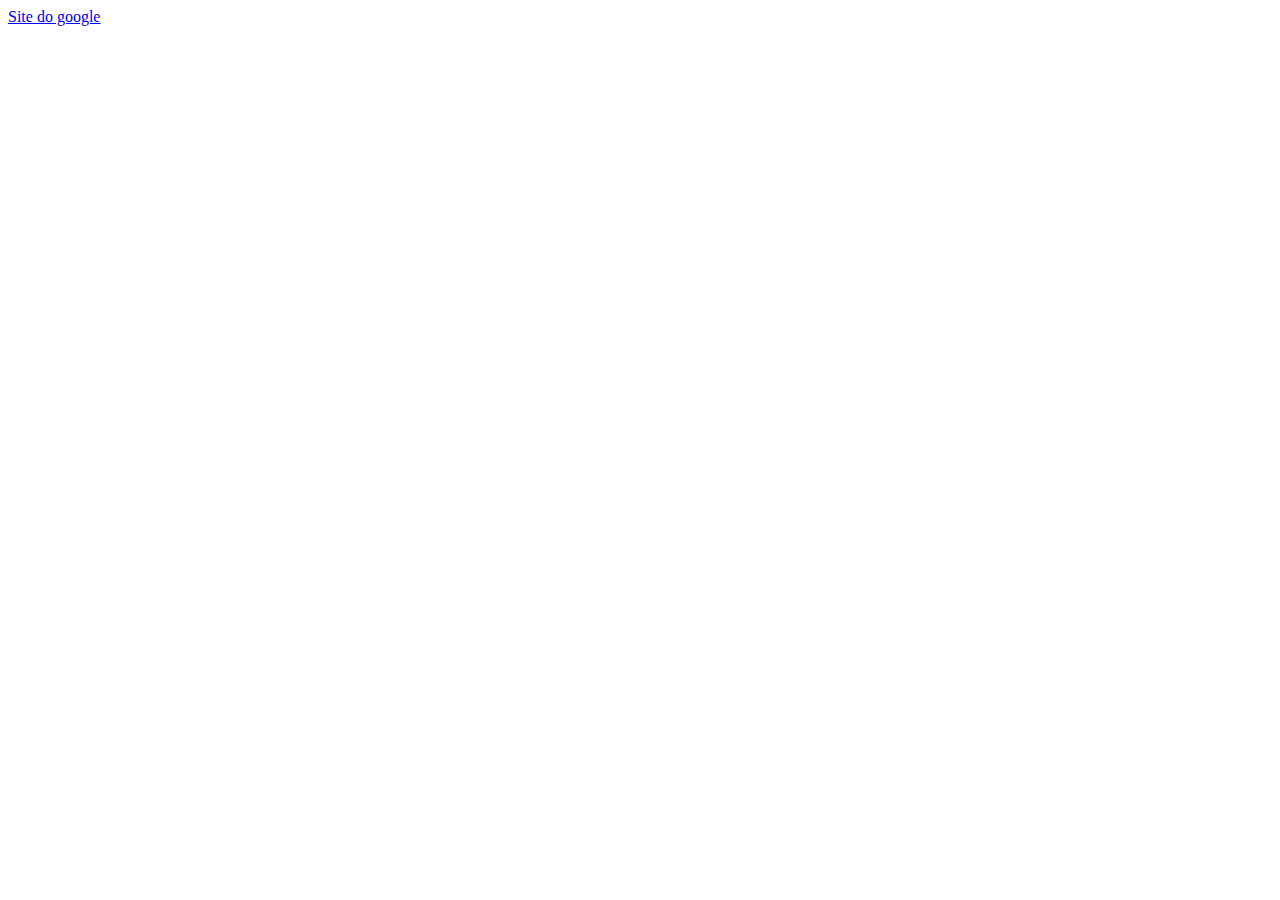
==== 08-links.html @ 4e692df4 "13-03 Links" ====
<!DOCTYPE html>
<html lang="pt-br">
<head>
    <meta charset="UTF-8">
    <meta name="viewport" content="width=device-width, initial-scale=1.0">
    <title>Links (hyperlinks ou hiperligações)</title>
</head>
<body>
    <!--
        Estrutura de um Link
        https://site.fatecfranca.edu.br/files/dsm-projeto-pedagogico.pdf

        Dominio: fatecfranca.eu.br
        O dominio especifica o "dono", o responsavel pelo link.

        O registro de um dominio, é controlado por orgãos e empresas, dependendo do lugar do mundo, 

        o dominio é composto por varias partes:
            - br: TLD (top level domain) -> dominio de nivel mais alto.Nesse caso, representa um País, o Brasil

            - edu: alguns Países, como o Brasil, não permitem o registro de dominios
            diretamente após seu TLD. Aqui, os dominios são registados por subcatgoria, como EDU, que são as instituições de ensino superior

            - fatecfranca: nome escolhido pelo detentor do dominio

            o subdominio, é uma parte do dominio, que pode ser criada livremente
            pelo dono do dominio

            - site: o subdominio vem ANTES do nome do dominio

            /files/dsm-projeto-pedagogico.pdf: caminho ou (rota)

            dsm-projeto-pedagogico.pdf: nome de umarquivo

            https:// : é o PROTOCOLO de acesso ao conteudo. É a "linguagem" que sera
            usada para comunicação entre o seu navegador e o servidor  onde se encontra o conteúdo. A letra "S" após o HTTP indica que a comunicação sera criptografada.
            
            um link de internet é tecnicamente chamado de URL (Universal Resource Locator): lcoalizador universal de recursos




    -->

    <!--
        Links são acessados em HTML pela tag <a> (anchor, âncora). O parametro href indica o destino do link
        Sempre que o destino Linkado NÂO pertencer ao nosso próprio site, o URL 
        precisa iniciar com o protocolo (http:// ou https://).
        

    -->

    <a href="https://www.google.com/">Site do google</a>
</body>
</html>
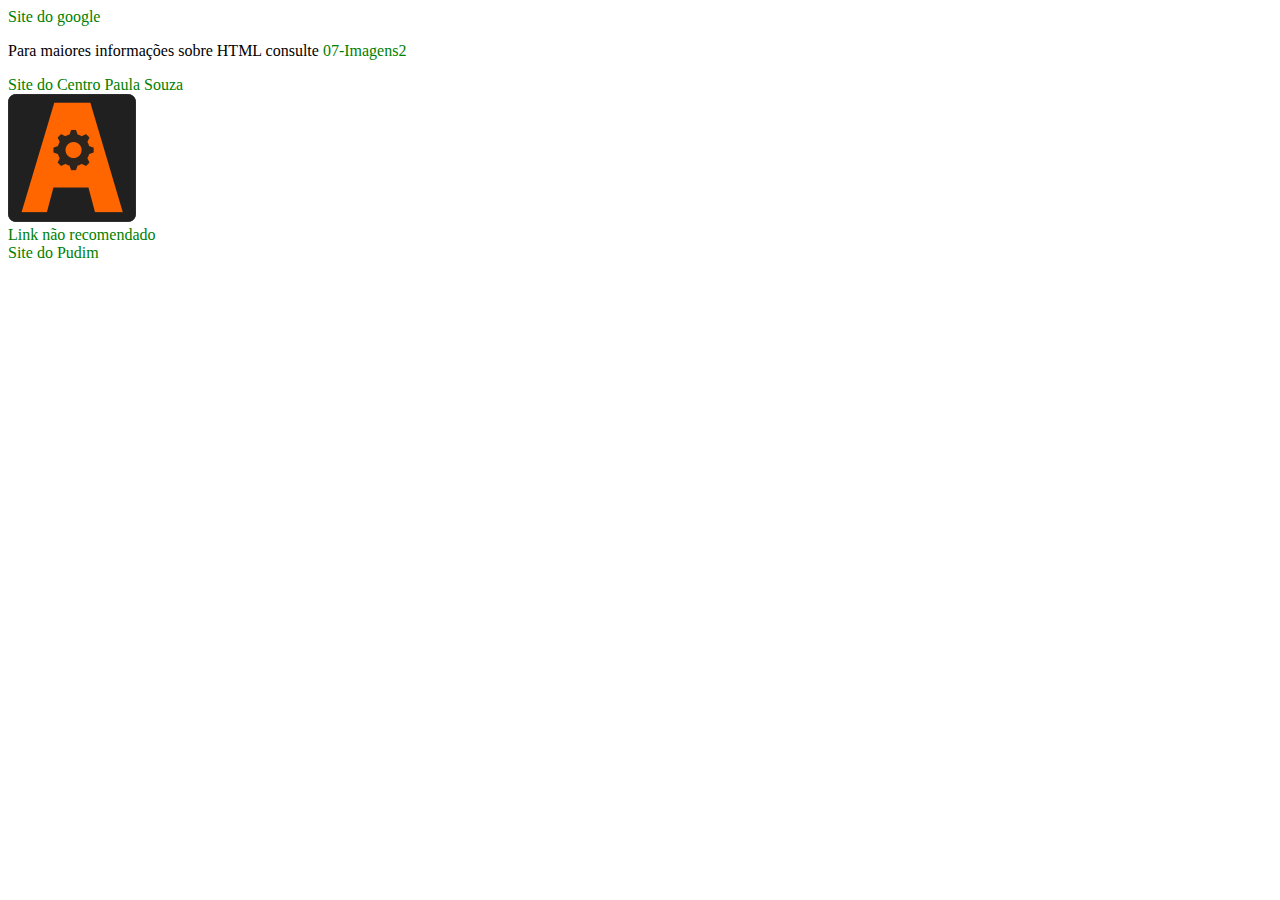
==== commit 63480b7a: "(17/03) Links" ====
--- a/08-links.html
+++ b/08-links.html
@@ -4,6 +4,7 @@
     <meta charset="UTF-8">
     <meta name="viewport" content="width=device-width, initial-scale=1.0">
     <title>Links (hyperlinks ou hiperligações)</title>
+    <link rel="stylesheet" href="08.css">
 </head>
 <body>
     <!--
@@ -46,10 +47,42 @@
         Links são acessados em HTML pela tag <a> (anchor, âncora). O parametro href indica o destino do link
         Sempre que o destino Linkado NÂO pertencer ao nosso próprio site, o URL 
         precisa iniciar com o protocolo (http:// ou https://).
+        o elemento <a> é um elemento de linha tendo espaço ao adicionar elementos eles ficam na mesma linha
         
 
     -->
+    <div><!--<div é um elemento de bloco-->
+        <a href="https://www.google.com/">Site do google</a>
+    </div>
+    
 
-    <a href="https://www.google.com/">Site do google</a>
+    <!--<p> é um elemento de bloco--><p>Para maiores informações sobre HTML consulte <a href="07-imagens2.html">07-Imagens2</a></p>
+    <!--Link externo que abre em uma nova janela
+    para isso Utilizar o atributo target="_blank" 
+    Existe também o atributo target="_self"-->
+    <div><a href="https://www.cps.sp.gov.br" target="_blank">Site do Centro Paula Souza<a></div>
+
+        <!--Link de Imagen
+        Com o atributo title você consegue fazer aparecer um balão como etiqueta explicativo
+        -->
+        <div>
+            <a href="textos-02.html" title="Pagina de textos"><img src="../img/apptiva-icon.png"></a>
+        </div>
+
+        <div>
+            <a href="https://www.google.com.br" rel="nofollow">Link não recomendado</a><!--Atributo rel -> estabelece a relação da pagina inicial e da pagina linkada 
+            valores possiveis:
+            nofollow-- o autor da pagina não endossa necessariamente o link de destino
+            prev -- pagina anterior do mesmo site
+            next -- link para proxima pagina do mesmo site
+            external-- link para site externo
+            author-- link para o site pessoal do autor da pagina
+            
+            -->
+        </div>
+
+        <div>
+            <a href="http://www.pudim.com.br" rel="external">Site do Pudim</a>
+        </div>
 </body>
 </html>--- a/08.css
+++ b/08.css
@@ -0,0 +1,15 @@
+a{
+    color: green;
+    text-decoration: none;/*Remove o sublinhado do link*/
+}
+
+a:visited{
+    /*color: blue;*/
+    filter: brightness(80%);
+}
+/*Para mudar a cor do link enquanto o mouse esta em cima do mouse*/
+a:hover{
+   /* color: blue;*/
+   filter: brightness(-150%);
+    text-decoration: underline;/*Volta o sublinhado quando o mouse esta sobre o link*/
+}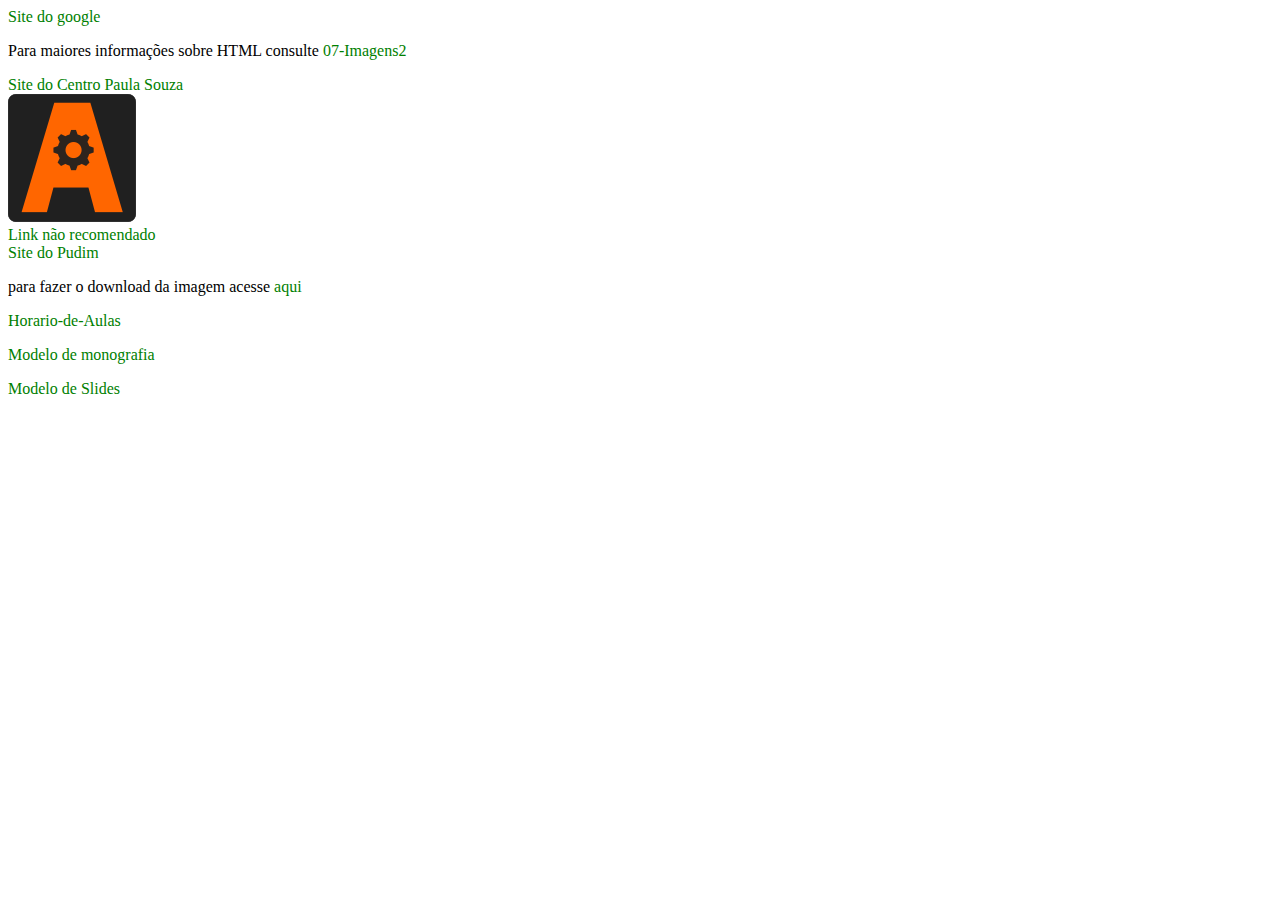
==== commit cece6f17: "(20/03) Links de Download e Imagens dinâmicas" ====
--- a/08-links.html
+++ b/08-links.html
@@ -84,5 +84,23 @@
         <div>
             <a href="http://www.pudim.com.br" rel="external">Site do Pudim</a>
         </div>
+        <!--Para faqzer download de arquivos forçadamente
+        download = "nomedoarquivo.ext"
+        type -> indica o tipo de arquivo MIME que esta sendo baixado
+        Lista de tipos de arquivo MIME:
+        https://www.iana.org/assignments/media-types/media-types.xhtml-->
+        <p>para fazer o download da imagem acesse <a href="img/apptiva-logo.png" download="logo.png" type="image/png">aqui</a></p>
+
+        <p>
+            <a href="arquivos/horario-aulas-dsm-not-2021-1.pdf" download="Horário.pdf" type="application/pdf">Horario-de-Aulas</a>
+        </p>
+        <!--Arquivos que o navegador não consegue abrir ele automaticamente coloca para download, porem pode acontecer de o navegador tentar abrir o arquivo-->
+        <p><a href="arquivos/tg-modelo-monografia-v20190904.docx" download="Modelo-tg.docx" type="application/msword">Modelo de monografia</a> </p>
+
+        <!--Download para arquivo de site externo
+        --Hotlink-- -->
+        <p>
+            <a href="https://site.fatecfranca.edu.br/files/tg-modelo-slides-2018.ppt" rel="external" download="modelo-slides.ppt" type="application/vnd.ms-powerpoint">Modelo de <e>Slides</e></a>
+        </p>
 </body>
 </html>--- a/08.css
+++ b/08.css
@@ -5,7 +5,7 @@
 
 a:visited{
     /*color: blue;*/
-    filter: brightness(80%);
+    color:red ;
 }
 /*Para mudar a cor do link enquanto o mouse esta em cima do mouse*/
 a:hover{
